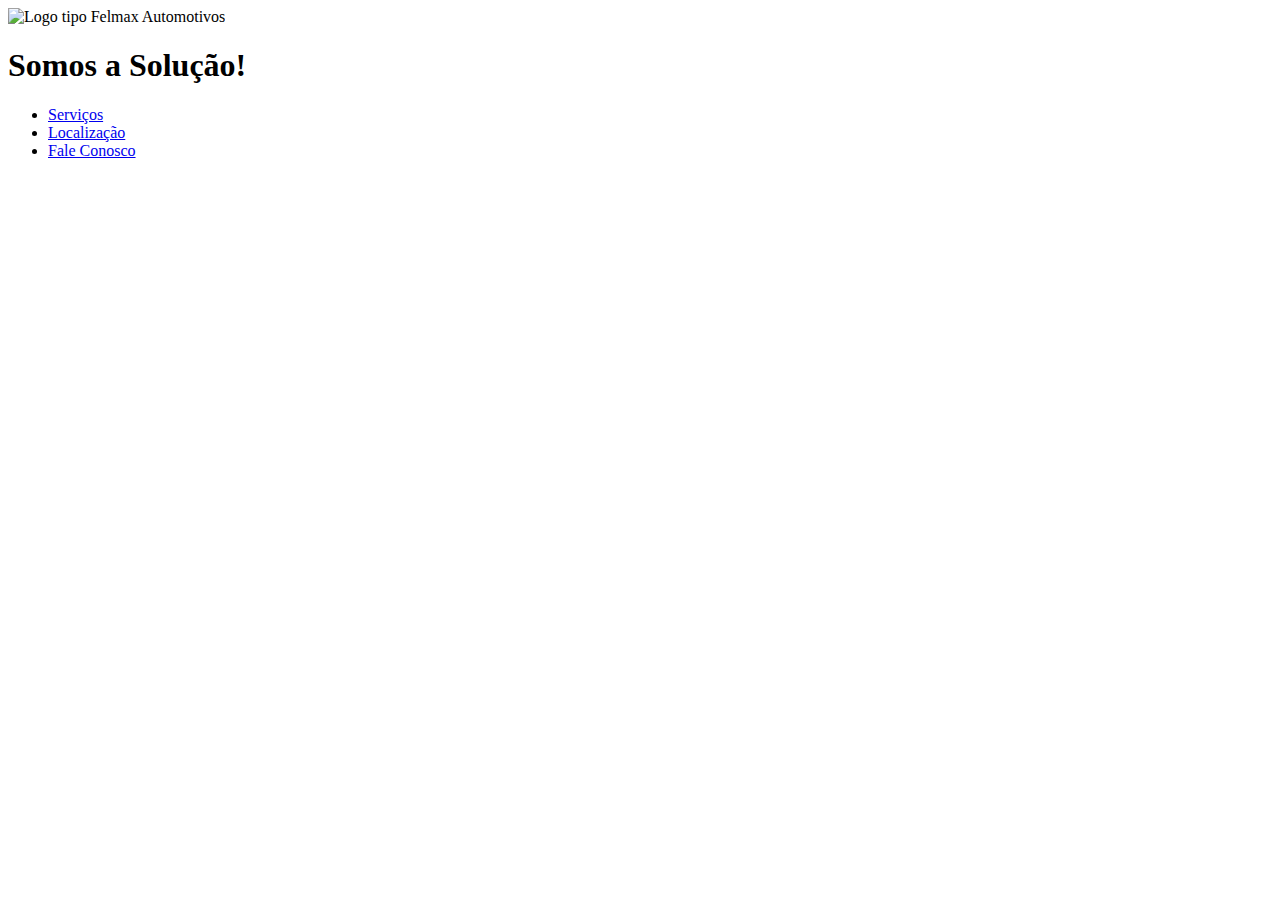
==== index.html @ f5470d7a "Commit Projeto" ====
<!DOCTYPE html>
<html lang="pt-BR">
    <head>
        <meta charset="UTF-8">
        <meta name="viewport" content="width-device-widht, initial-scale=1.0">
        
        <link rel="stylesheet" href="..\Projeto-Felmax\css\reset.css">
        <link rel="stylesheet" href="..\Projeto-Felmax\css\estudos.css">
        <link rel="preconnect" href="https://fonts.googleapis.com">
        <link rel="preconnect" href="https://fonts.gstatic.com" crossorigin>
        <link href="https://fonts.googleapis.com/css2?family=Roboto&family=Source+Sans+Pro:wght@300&display=swap" rel="stylesheet">
        <title>  Felmax Automotivos</title>
        

    </head>

    
     
    <body>
        <main class="corpo">
            <div class="container__logo">
                <img class="Logotipo" src="..\Projeto-Felmax\Assets\felmax.png" alt="Logo tipo Felmax Automotivos">
                <h1 class="slogan__logo">Somos a Solução!</h1> 
            </div>
        
                
            <div class="container__links">
                <nav class="navegação">
                    <ul class="links__nav">
                        <li><a href="Serviços.html"> Serviços</li>
                        <li><a href="Localização.html">Localização</li>
                        <li><a href="FaleConosco.html">Fale Conosco</li>
                    </ul>
                </nav>  
            </div>
        </main>   
    </body>
</html>
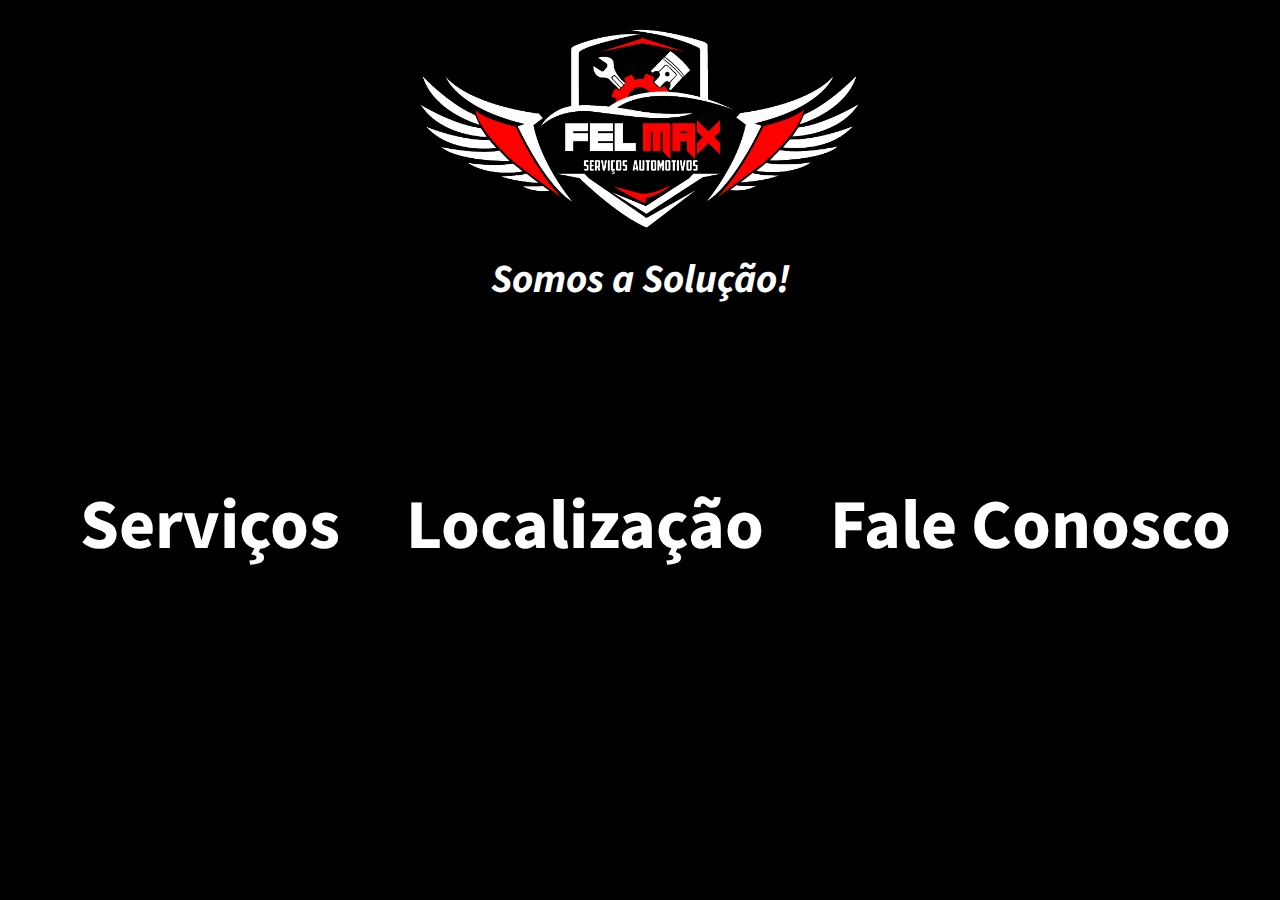
==== commit 11cfa93c: "chore: corrige import dos assets e css" ====
--- a/index.html
+++ b/index.html
@@ -1,38 +1,39 @@
 <!DOCTYPE html>
 <html lang="pt-BR">
-    <head>
-        <meta charset="UTF-8">
-        <meta name="viewport" content="width-device-widht, initial-scale=1.0">
-        
-        <link rel="stylesheet" href="..\Projeto-Felmax\css\reset.css">
-        <link rel="stylesheet" href="..\Projeto-Felmax\css\estudos.css">
-        <link rel="preconnect" href="https://fonts.googleapis.com">
-        <link rel="preconnect" href="https://fonts.gstatic.com" crossorigin>
-        <link href="https://fonts.googleapis.com/css2?family=Roboto&family=Source+Sans+Pro:wght@300&display=swap" rel="stylesheet">
-        <title>  Felmax Automotivos</title>
-        
 
-    </head>
+<head>
+    <meta charset="UTF-8">
+    <meta name="viewport" content="width-device-widht, initial-scale=1.0">
 
-    
-     
-    <body>
-        <main class="corpo">
-            <div class="container__logo">
-                <img class="Logotipo" src="..\Projeto-Felmax\Assets\felmax.png" alt="Logo tipo Felmax Automotivos">
-                <h1 class="slogan__logo">Somos a Solução!</h1> 
-            </div>
-        
-                
-            <div class="container__links">
-                <nav class="navegação">
-                    <ul class="links__nav">
-                        <li><a href="Serviços.html"> Serviços</li>
-                        <li><a href="Localização.html">Localização</li>
-                        <li><a href="FaleConosco.html">Fale Conosco</li>
-                    </ul>
-                </nav>  
-            </div>
-        </main>   
-    </body>
+    <link rel="stylesheet" href="./css/reset.css">
+    <link rel="stylesheet" href="./css/estudos.css">
+    <link href="https://fonts.googleapis.com/css2?family=Roboto&family=Source+Sans+Pro:wght@300&display=swap"
+        rel="stylesheet">
+    <title> Felmax Automotivos</title>
+
+
+</head>
+
+
+
+<body>
+    <main class="corpo">
+        <div class="container__logo">
+            <img class="Logotipo" src="./Assets/felmax.png" alt="Logo tipo Felmax Automotivos">
+            <h1 class="slogan__logo">Somos a Solução!</h1>
+        </div>
+
+
+        <div class="container__links">
+            <nav class="navegação">
+                <ul class="links__nav">
+                    <li><a href="Serviços.html"> Serviços</li>
+                    <li><a href="Localização.html">Localização</li>
+                    <li><a href="FaleConosco.html">Fale Conosco</li>
+                </ul>
+            </nav>
+        </div>
+    </main>
+</body>
+
 </html>--- a/css/estudos.css
+++ b/css/estudos.css
@@ -0,0 +1,57 @@
+body {
+    background: black;
+    font-family: 'Roboto', sans-serif;
+    font-family: 'Source Sans Pro', sans-serif;
+    }
+
+.container__logo {
+    align-items: center;
+    display: flex;
+    flex-direction: column;
+    margin-bottom: 2%;
+}
+
+.Logotipo{
+    display: flex;
+    height: 35%;
+    margin: 20px auto;
+    padding: 0 auto;
+    position: static;
+    width: 35%;
+}
+
+.slogan__logo {
+    color: white;
+    font-size: 40px;
+    font-style: italic;
+    font-weight: bold;
+
+}
+
+.container__links{
+    align-items: center;
+    display: flex;
+    height: 400px;
+    width: 100%;
+    
+}
+.navegação{
+    display: flex;
+    width: 100%;
+    
+}
+.links__nav{
+    display: flex;
+    font-size: 70px;
+    justify-content: space-around; 
+    padding: 0 0 0 5%;
+    width: 100%;
+}
+
+.navegação a{
+    color: white;
+    font-weight:bold;
+    text-decoration: none;
+}
+
+nav a:hover{color: red;}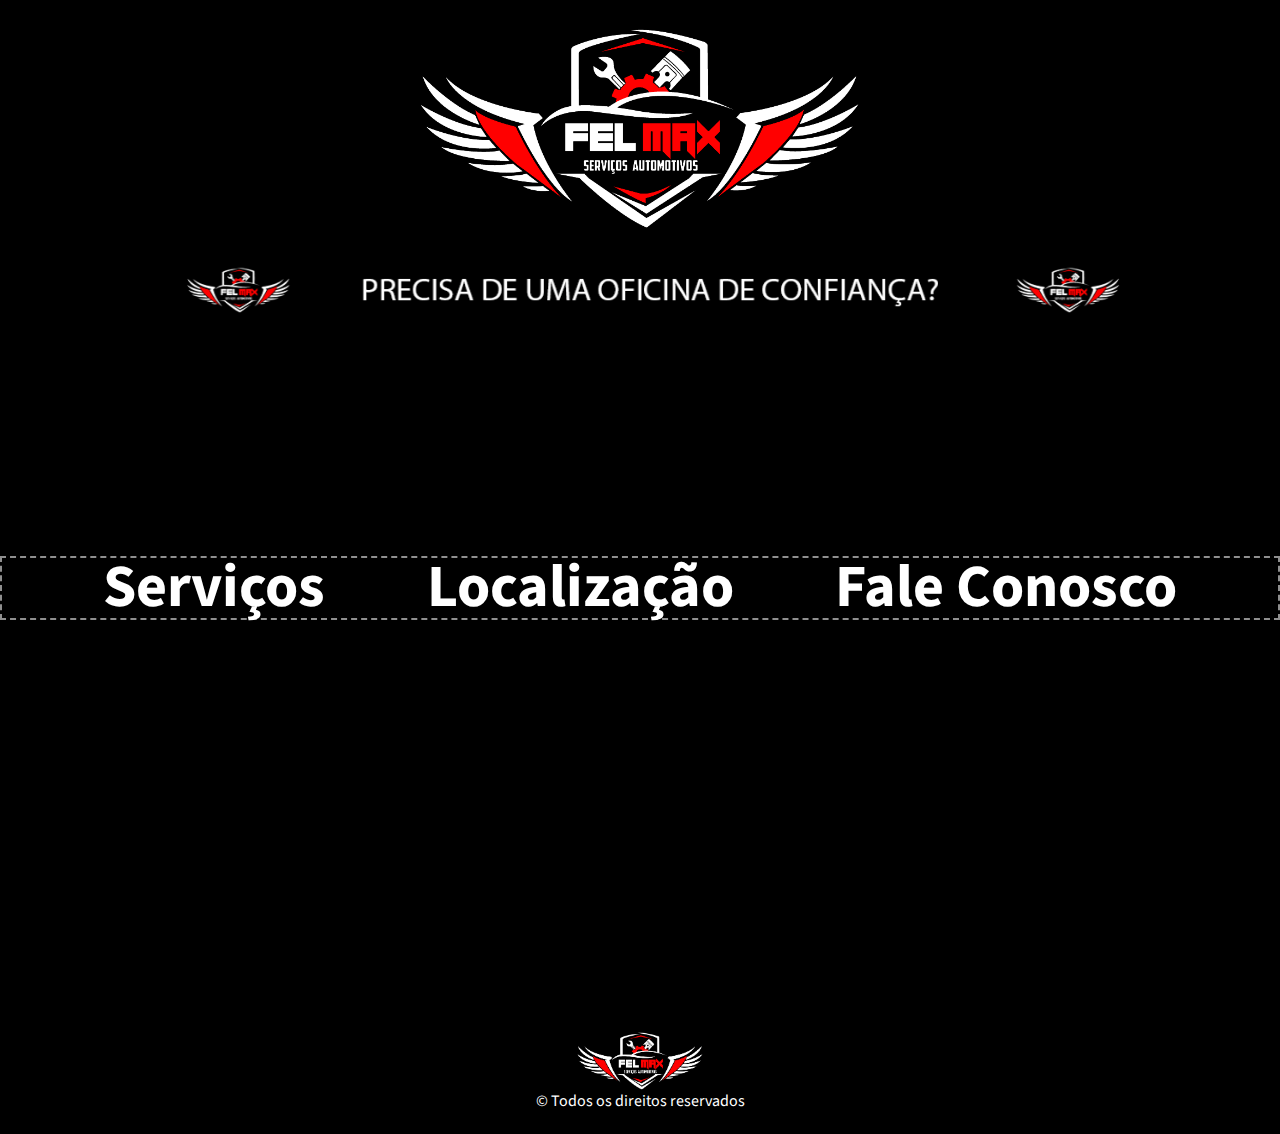
==== commit ea7d4df8: "atualização com responsividade" ====
--- a/index.html
+++ b/index.html
@@ -1,39 +1,81 @@
 <!DOCTYPE html>
 <html lang="pt-BR">
+    <head>
+        <meta charset="UTF-8">
+        <meta name="viewport" content="width=device-width, initial-scale=1.0">
 
-<head>
-    <meta charset="UTF-8">
-    <meta name="viewport" content="width-device-widht, initial-scale=1.0">
+        
+        <link rel="stylesheet" href="css/reset.css">
+        <link rel="stylesheet" href="https://cdn.jsdelivr.net/npm/swiper@8/swiper-bundle.min.css"/>
+        <link rel="stylesheet" href="css/estudos.css">
+        <link rel="preconnect" href="https://fonts.googleapis.com">
+        <link rel="preconnect" href="https://fonts.gstatic.com" crossorigin>
+        <link href="https://fonts.googleapis.com/css2?family=Roboto&family=Source+Sans+Pro:wght@300&display=swap" rel="stylesheet">
+        <title>  Felmax Automotivos</title>
+        
 
-    <link rel="stylesheet" href="./css/reset.css">
-    <link rel="stylesheet" href="./css/estudos.css">
-    <link href="https://fonts.googleapis.com/css2?family=Roboto&family=Source+Sans+Pro:wght@300&display=swap"
-        rel="stylesheet">
-    <title> Felmax Automotivos</title>
+    </head>
 
+    
+     
+    <body>
+        <header class="corpo">
+            
+            <div class="container__logo">
+                <img class="Logotipo" src="Assets/felmax.png" alt="Logo tipo Felmax Automotivos">
+             
+            </div>
+                
+   <!-- Slider main container -->
+            <div class="swiper">
+    <!-- Additional required wrapper -->
+             <div class="swiper-wrapper">
+      <!-- Slides -->
+                <div class="swiper-slide"><img class="fotos__swiper" src="Assets/swiper-confianca.png" alt="Mecanico Felipe fazendo analise de um veiculo"></div>
 
-</head>
+                 <div class="swiper-slide"><img class="fotos__swiper" src="Assets/swiper-conheca.png" alt="Donos da Felmax juntos dentro da oficina"></div>
 
+                <div class="swiper-slide"><img class="fotos__swiper" src="Assets/swiper-somos.png" alt="Flyer chamativo dizendo a melhor da região."></div>
 
+                <div class="swiper-slide"><img class="fotos__swiper" src="Assets/swiper-agende.png" alt="Flyer chamativo dizendo agende seu horario."></div>
+                
+                <div class="swiper-slide"><img class="fotos__swiper" src="Assets/swiper.png" alt="Flyer chamativo dizendo a melhor da região."></div>
+            
+                </div>
+   <!-- If we need pagination -->
+                <div class="swiper-pagination"></div>
+            
+    <!-- If we need scrollbar -->
+             <div class="swiper-scrollbar"></div>
+                </div>
+                
+            <div class="container__links">
+                <nav class="navegacao">
+                    <ul class="links__nav">
+                        <li><a href="servicos.html">Serviços</a></li>
+                        <li><a href="localizacao.html">Localização</a></li>
+                        <li><a href="FaleConosco.html">Fale Conosco</a></li>
 
-<body>
-    <main class="corpo">
-        <div class="container__logo">
-            <img class="Logotipo" src="./Assets/felmax.png" alt="Logo tipo Felmax Automotivos">
-            <h1 class="slogan__logo">Somos a Solução!</h1>
-        </div>
-
-
-        <div class="container__links">
-            <nav class="navegação">
-                <ul class="links__nav">
-                    <li><a href="Serviços.html"> Serviços</li>
-                    <li><a href="Localização.html">Localização</li>
-                    <li><a href="FaleConosco.html">Fale Conosco</li>
-                </ul>
-            </nav>
-        </div>
-    </main>
-</body>
-
+                    </ul>
+                </nav>  
+            </div>
+</header> 
+ 
+    <script src="https://cdn.jsdelivr.net/npm/swiper@8/swiper-bundle.min.js"></script>
+    <script>
+    const swiper = new Swiper('.swiper', {
+        autoplay: {
+   delay: 2000,
+ },
+    speed: 400,
+    spaceBetween: 10,
+    });
+</script>
+<footer>
+    <div class="rodape">
+        <img class="logo__rodape" src="Assets/felmax.png" alt="Logo Felmax Automotivos">
+        <P class="copyright__rodape"> &copy; Todos os direitos reservados</P>
+    </div>
+</footer>
+    </body>
 </html>--- a/css/estudos.css
+++ b/css/estudos.css
@@ -1,57 +1,127 @@
-body {
-    background: black;
-    font-family: 'Roboto', sans-serif;
-    font-family: 'Source Sans Pro', sans-serif;
+@import url(footer.css);
+    body {
+        background: black;
+        font-family: 'Roboto', sans-serif;
+        font-family: 'Source Sans Pro', sans-serif;
     }
 
-.container__logo {
-    align-items: center;
-    display: flex;
-    flex-direction: column;
-    margin-bottom: 2%;
+    .container__logo {
+        align-items: center;
+        display: flex;
+        flex-direction: column;
+        
+    }
+
+    .Logotipo{
+        display: flex;
+        height: 35%;
+        margin: 20px auto;
+        padding: 0 auto;
+        position: static;
+        width: 35%;
+    }
+
+    .slogan__logo {
+        color: white;
+        font-size: 40px;
+        font-style: italic;
+        font-weight: bold;
+
+    }
+
+    .container__links{
+        align-items: flex-end;
+        display: flex;
+        height: 300px;
+        margin: 0 0 5% 0;
+        width: 100%;
+        
+    }
+
+    .navegacao{
+        display: flex;
+        width: 100%;
+        
+    }
+
+    .links__nav{
+        border: 2px #8F8F8F solid;
+        border-style:dashed;
+        display: flex;
+        font-size: 60px;
+        justify-content: space-evenly; 
+        width: 100%;
+    }
+
+    .navegacao a{
+        color: white;
+        font-weight:bold;
+        text-decoration:none;
+    }
+
+nav a:hover{color: red;}
+
+    .principal{
+        height: 100%;
+    }
+
+    .swiper {
+        height: 60px;
+        width: 80%;
+    }
+
+    .fotos__swiper{
+        height: 100%;
+        width: 100%;
+    }
+
+    footer{
+        margin-top: 30%;
+    }
+
+@media (max-width:768px){
+   
+    .Logotipo{
+        height: 80%;
+        width: 70%;
+    }
+
+    .swiper{
+        display: none;
+    }
+
+    .container__links{
+        display: flex;
+        text-align:center;
+    }
+
+    .links__nav{
+        border: none;
+        flex-direction: column;
+        justify-content: center;  
+    }
+
+    footer{
+     margin: 80% 0 0 ;
+    }
 }
 
-.Logotipo{
-    display: flex;
-    height: 35%;
-    margin: 20px auto;
-    padding: 0 auto;
-    position: static;
-    width: 35%;
-}
+ @media (max-width:1080px){
+    
+    .Logotipo{
+        height: 100%;
+        width: 100%;
+    }
 
-.slogan__logo {
-    color: white;
-    font-size: 40px;
-    font-style: italic;
-    font-weight: bold;
-
-}
-
-.container__links{
-    align-items: center;
-    display: flex;
-    height: 400px;
-    width: 100%;
+    .swiper{
+        height: 70px;
+        margin: 5% auto;
+        width: 100%;
+    }
     
-}
-.navegação{
-    display: flex;
-    width: 100%;
-    
-}
-.links__nav{
-    display: flex;
-    font-size: 70px;
-    justify-content: space-around; 
-    padding: 0 0 0 5%;
-    width: 100%;
-}
-
-.navegação a{
-    color: white;
-    font-weight:bold;
-    text-decoration: none;
-}
-
-nav a:hover{color: red;}+    .links__nav{
+        align-items: center;
+        border: none;
+        flex-direction: column;     
+    }
+}